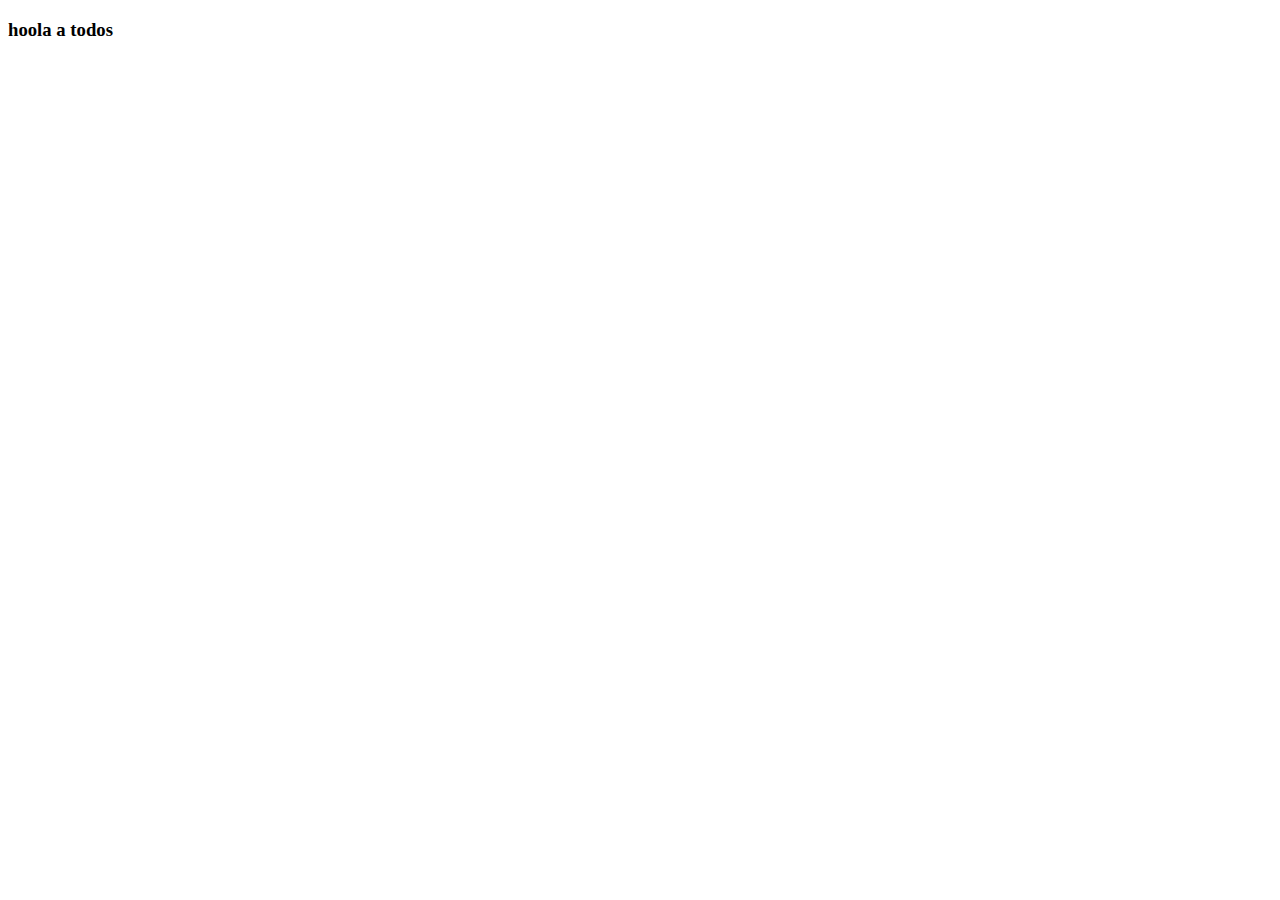
==== index.html @ 7c8aa302 "comienzo" ====
<!DOCTYPE html>
<html lang="en">
<head>
    <meta charset="UTF-8">
    <meta http-equiv="X-UA-Compatible" content="IE=edge">
    <meta name="viewport" content="width=device-width, initial-scale=1.0">
    <title>Practicando Sass</title>
</head>
<body>
    <header>
        <h3>hoola a todos</h3>
    </header>
</body>
</html>
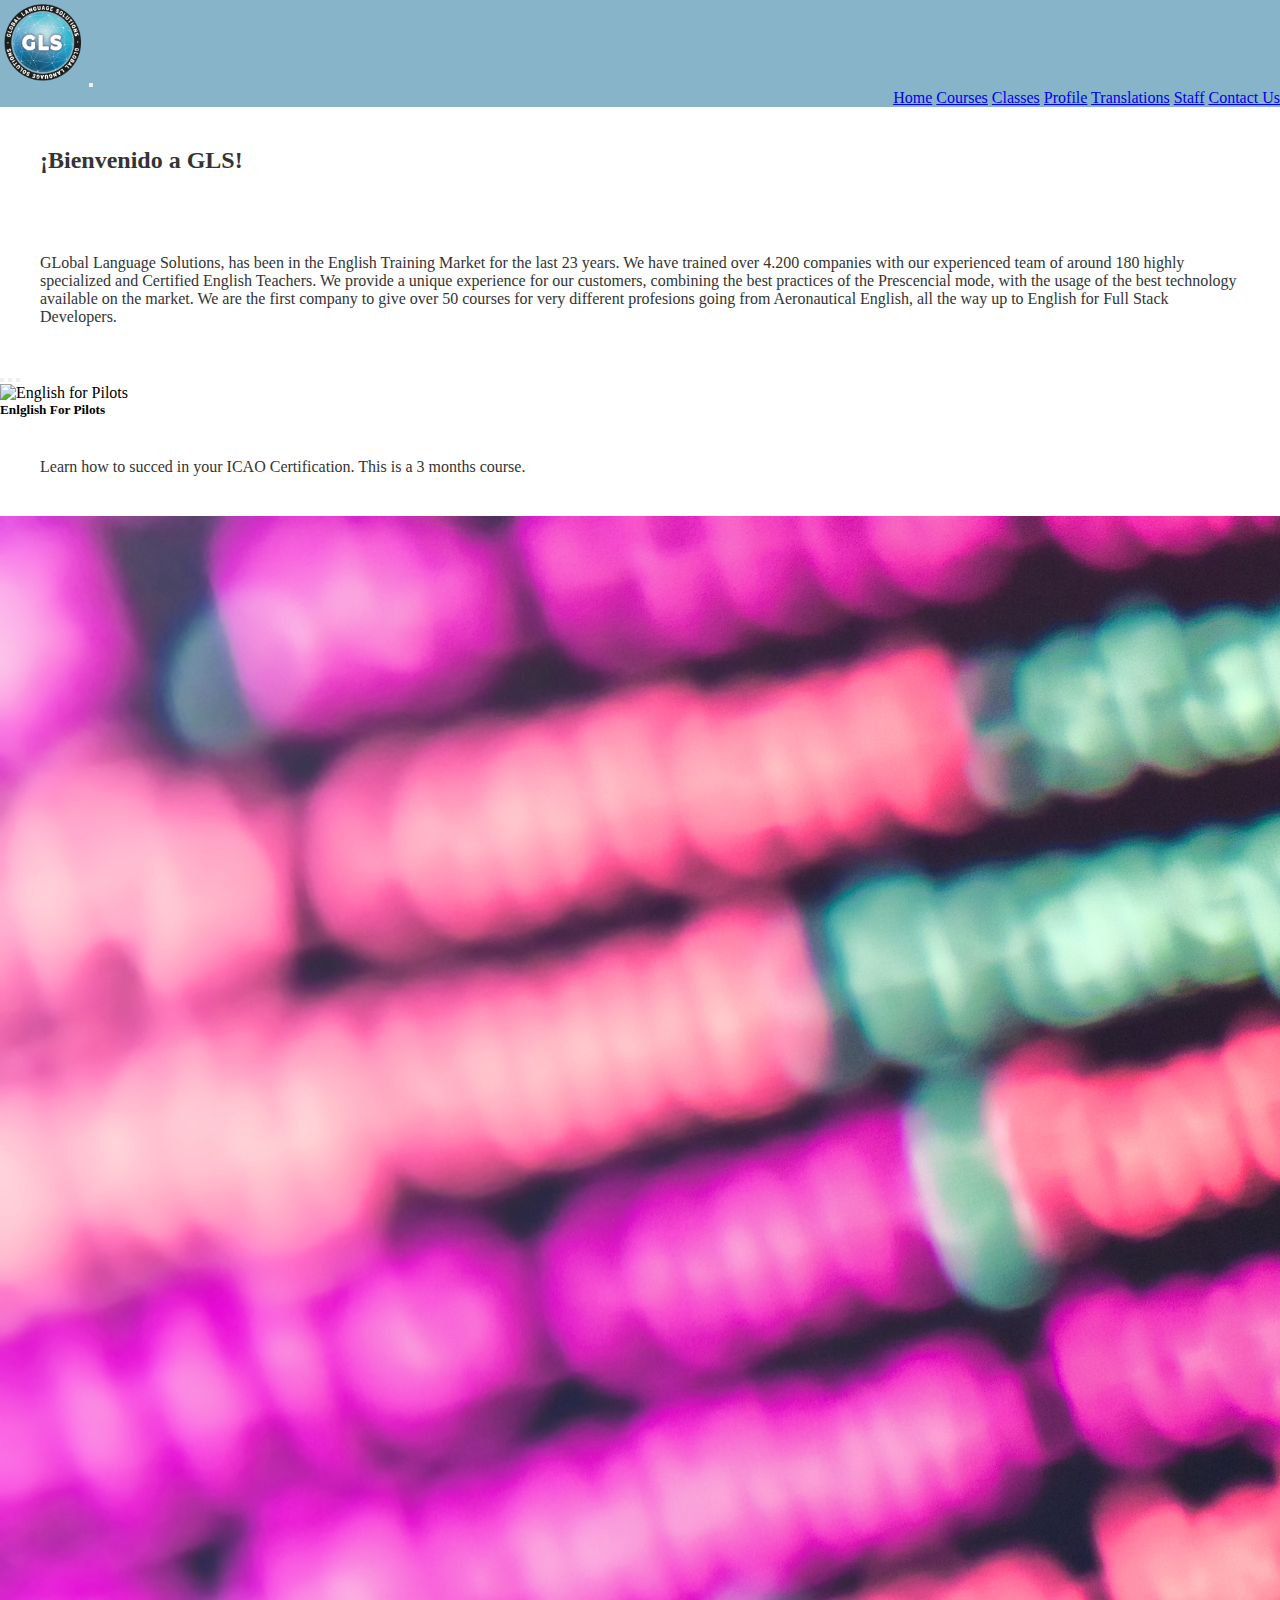
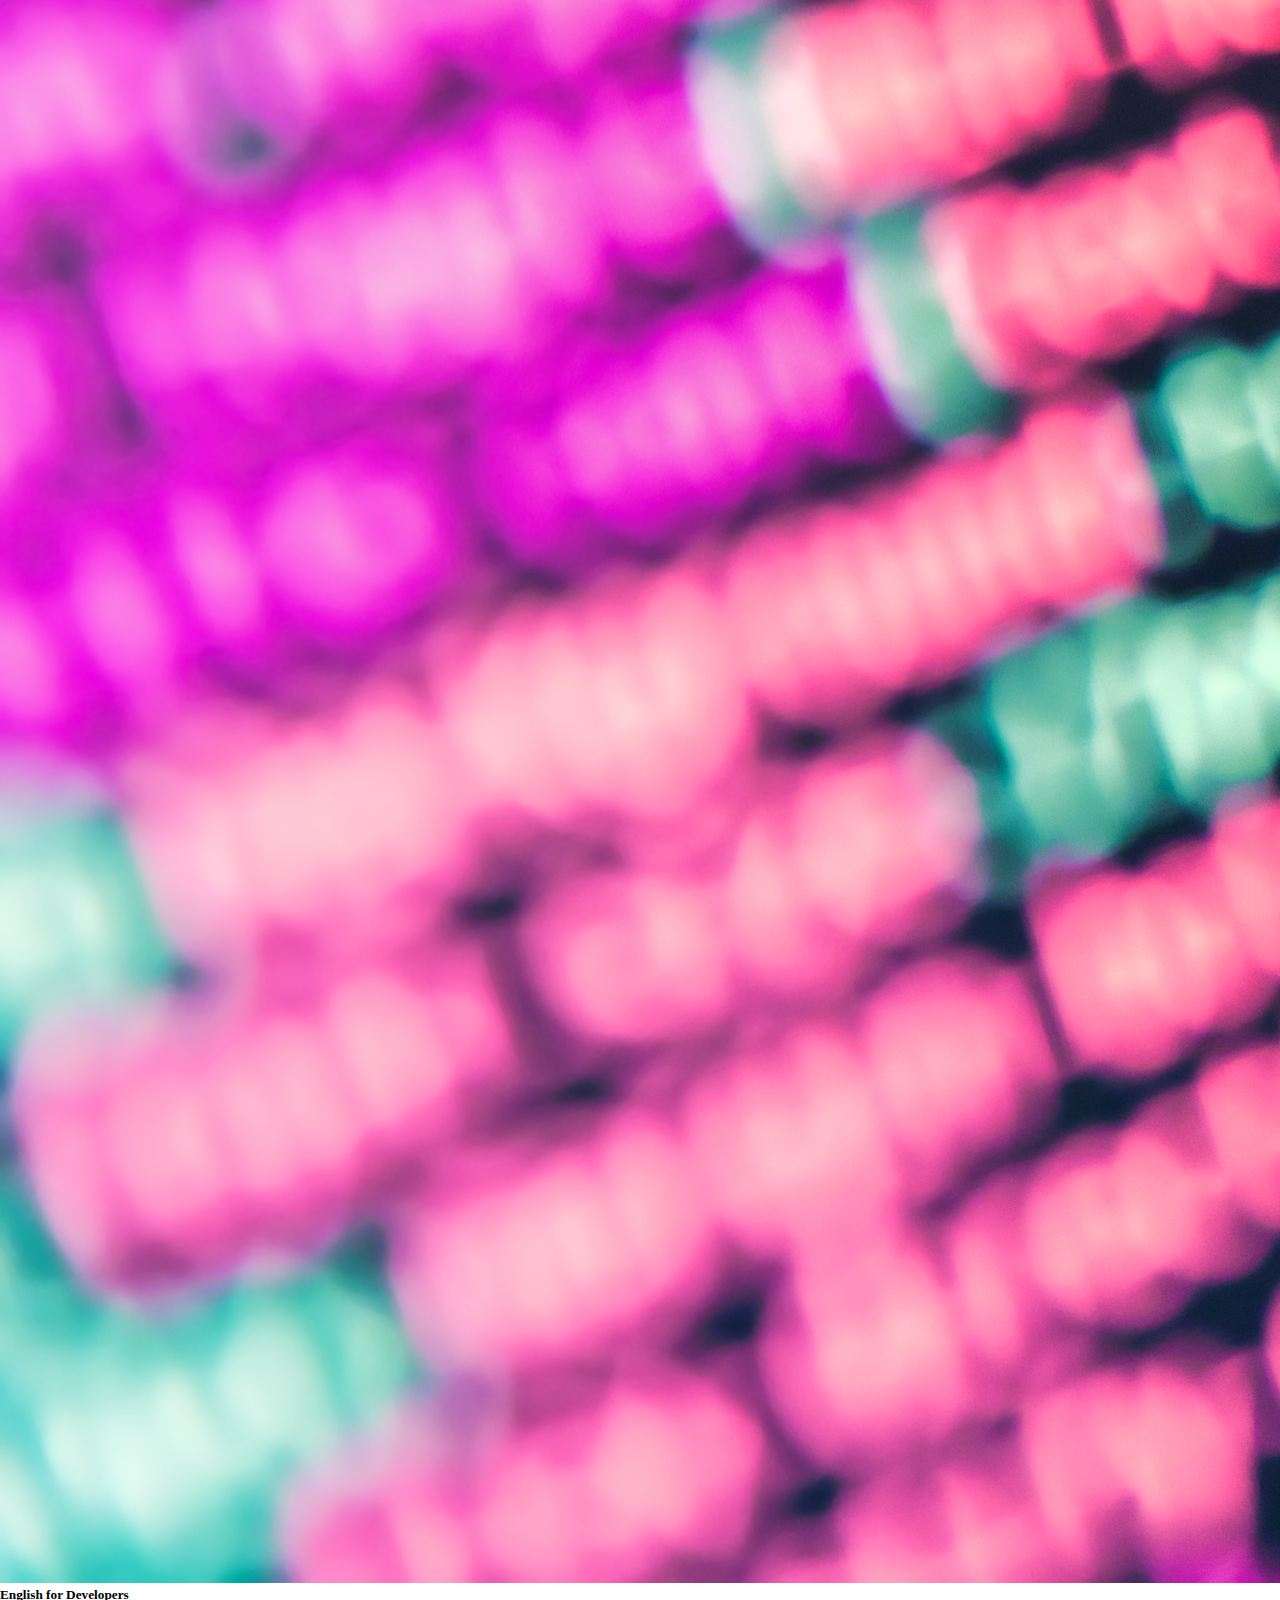
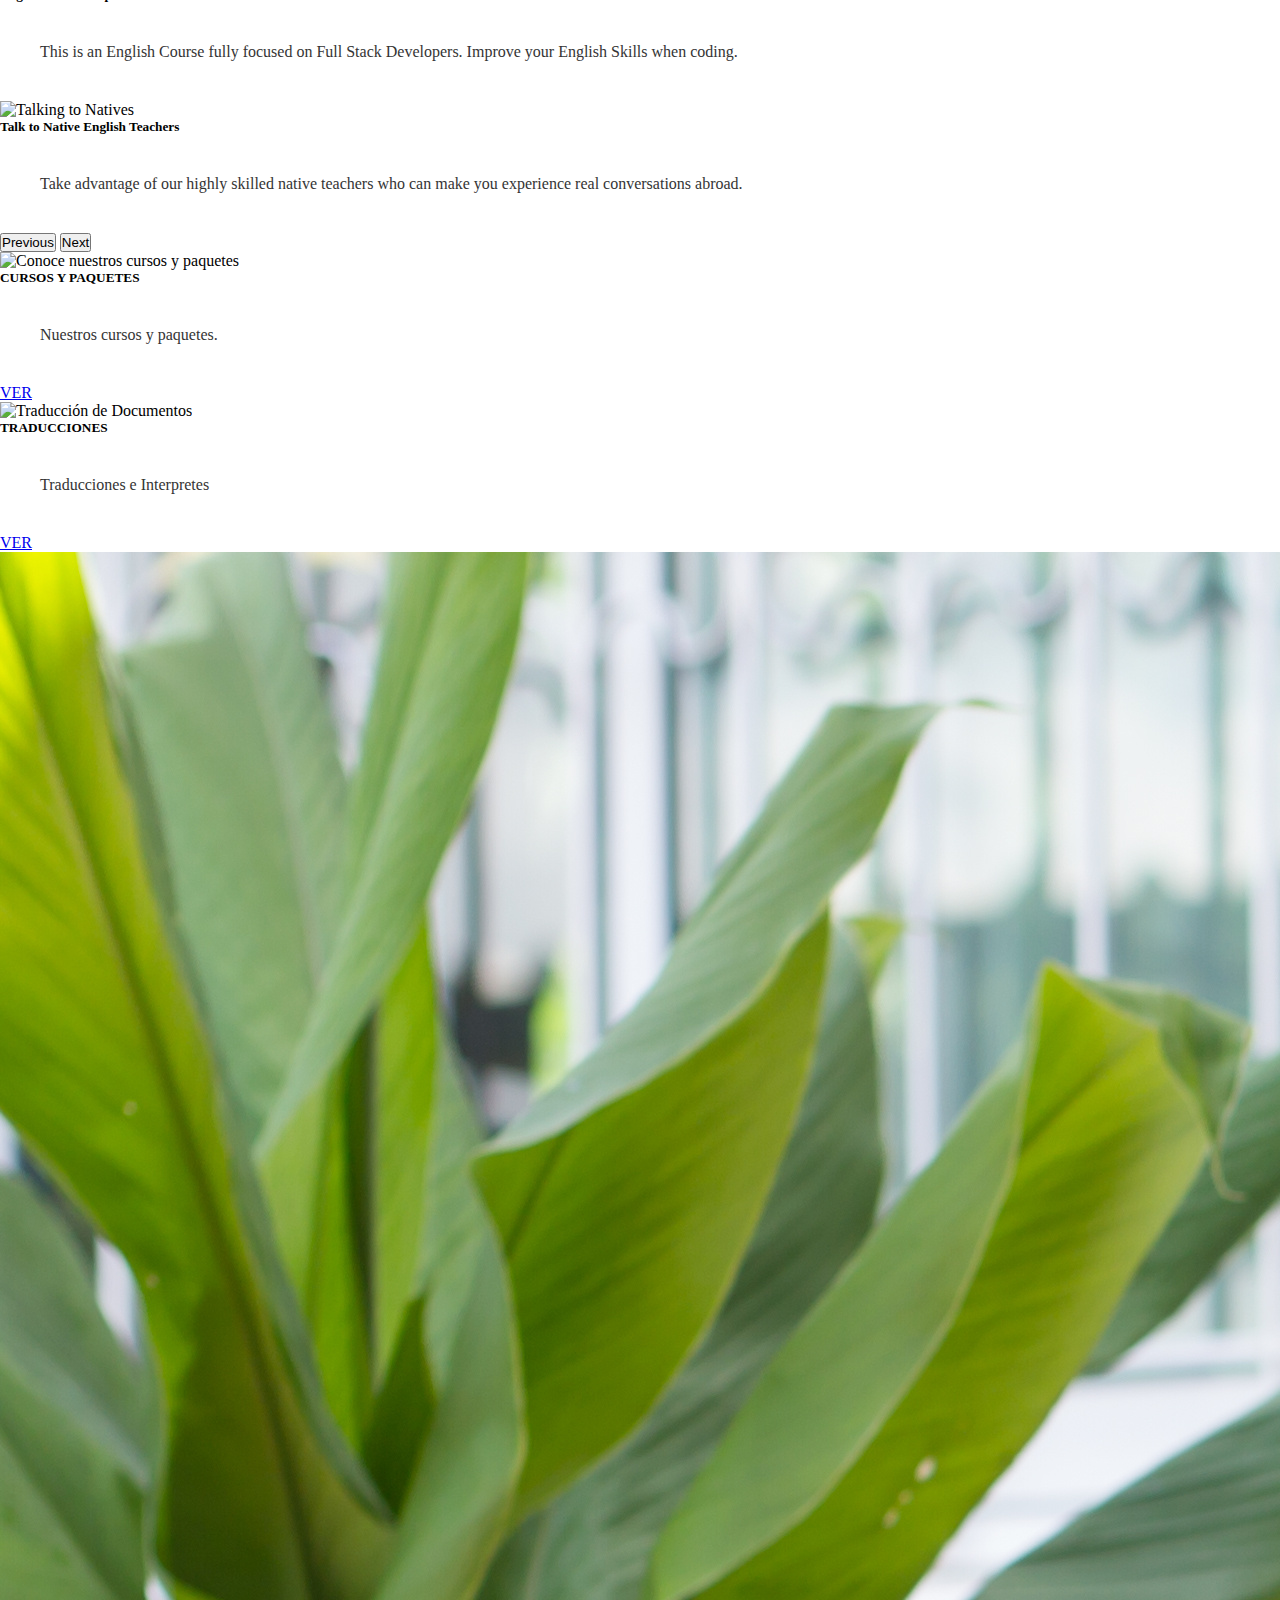
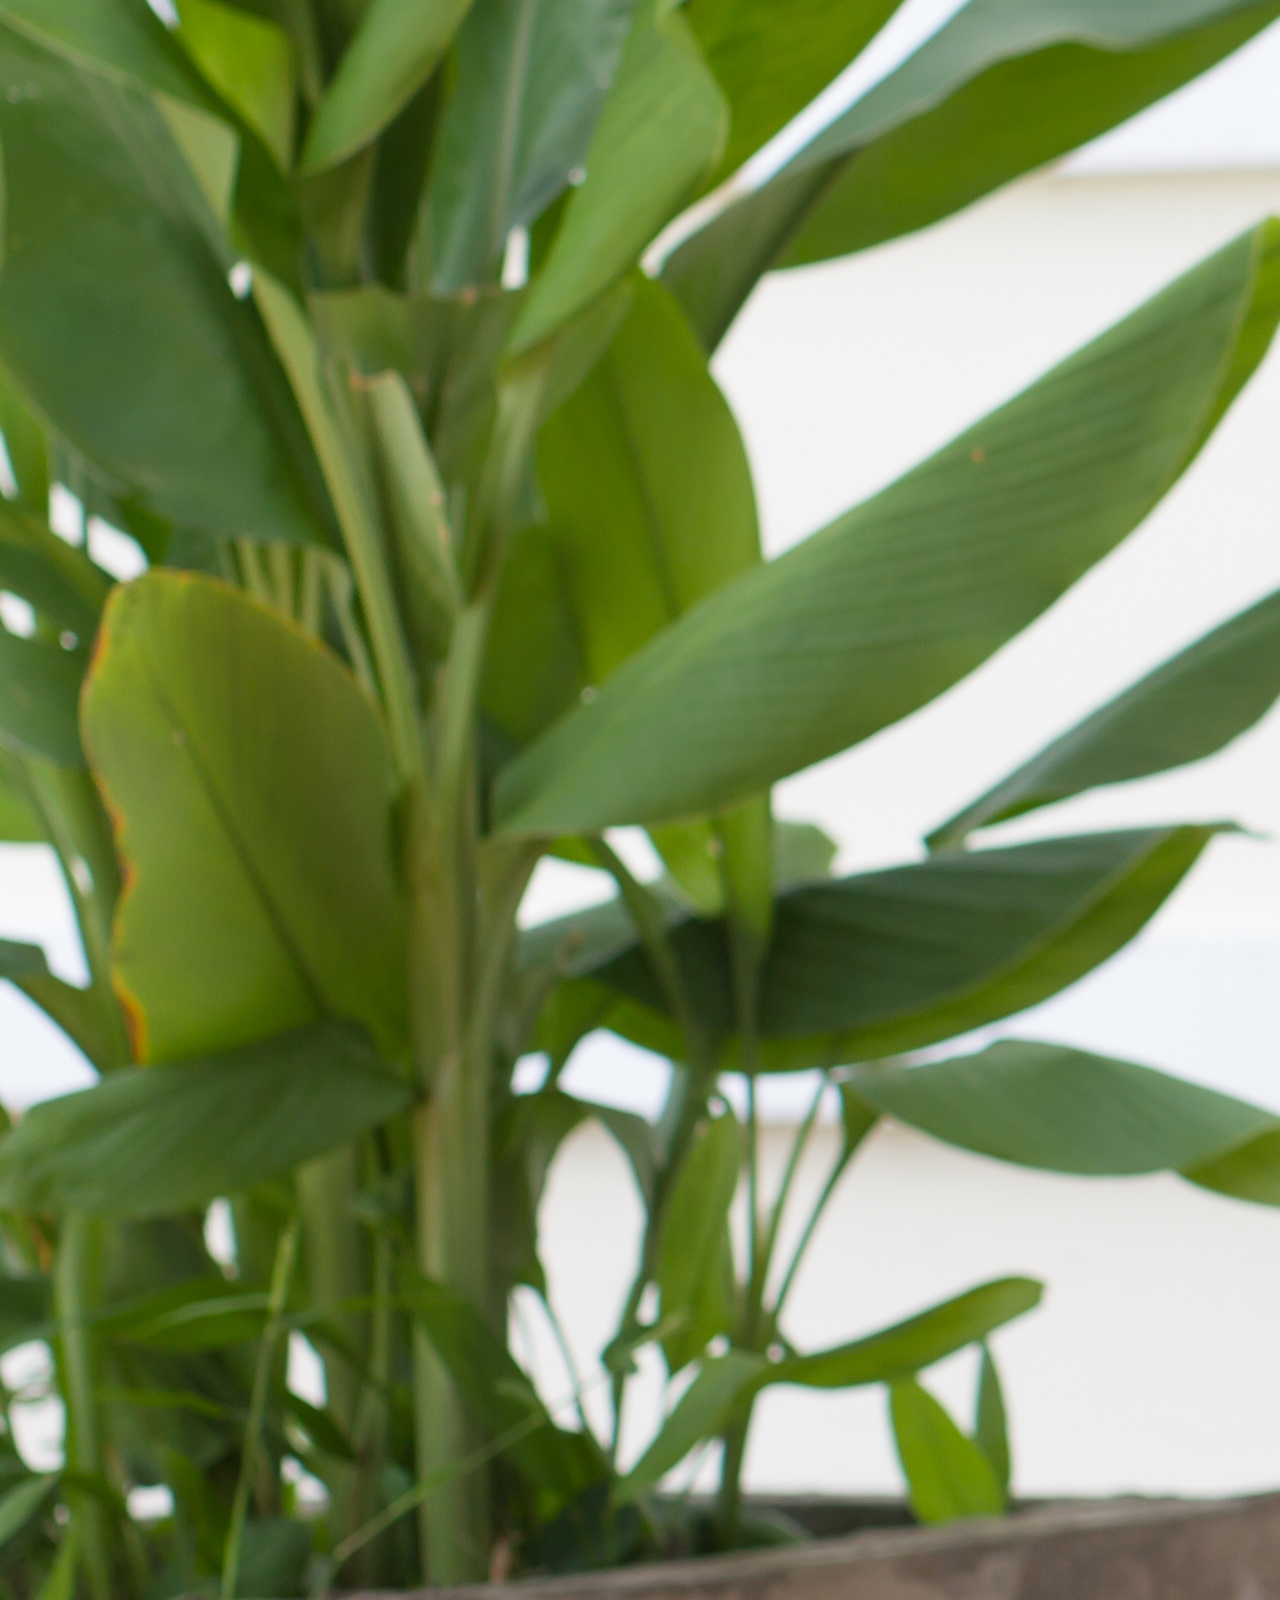
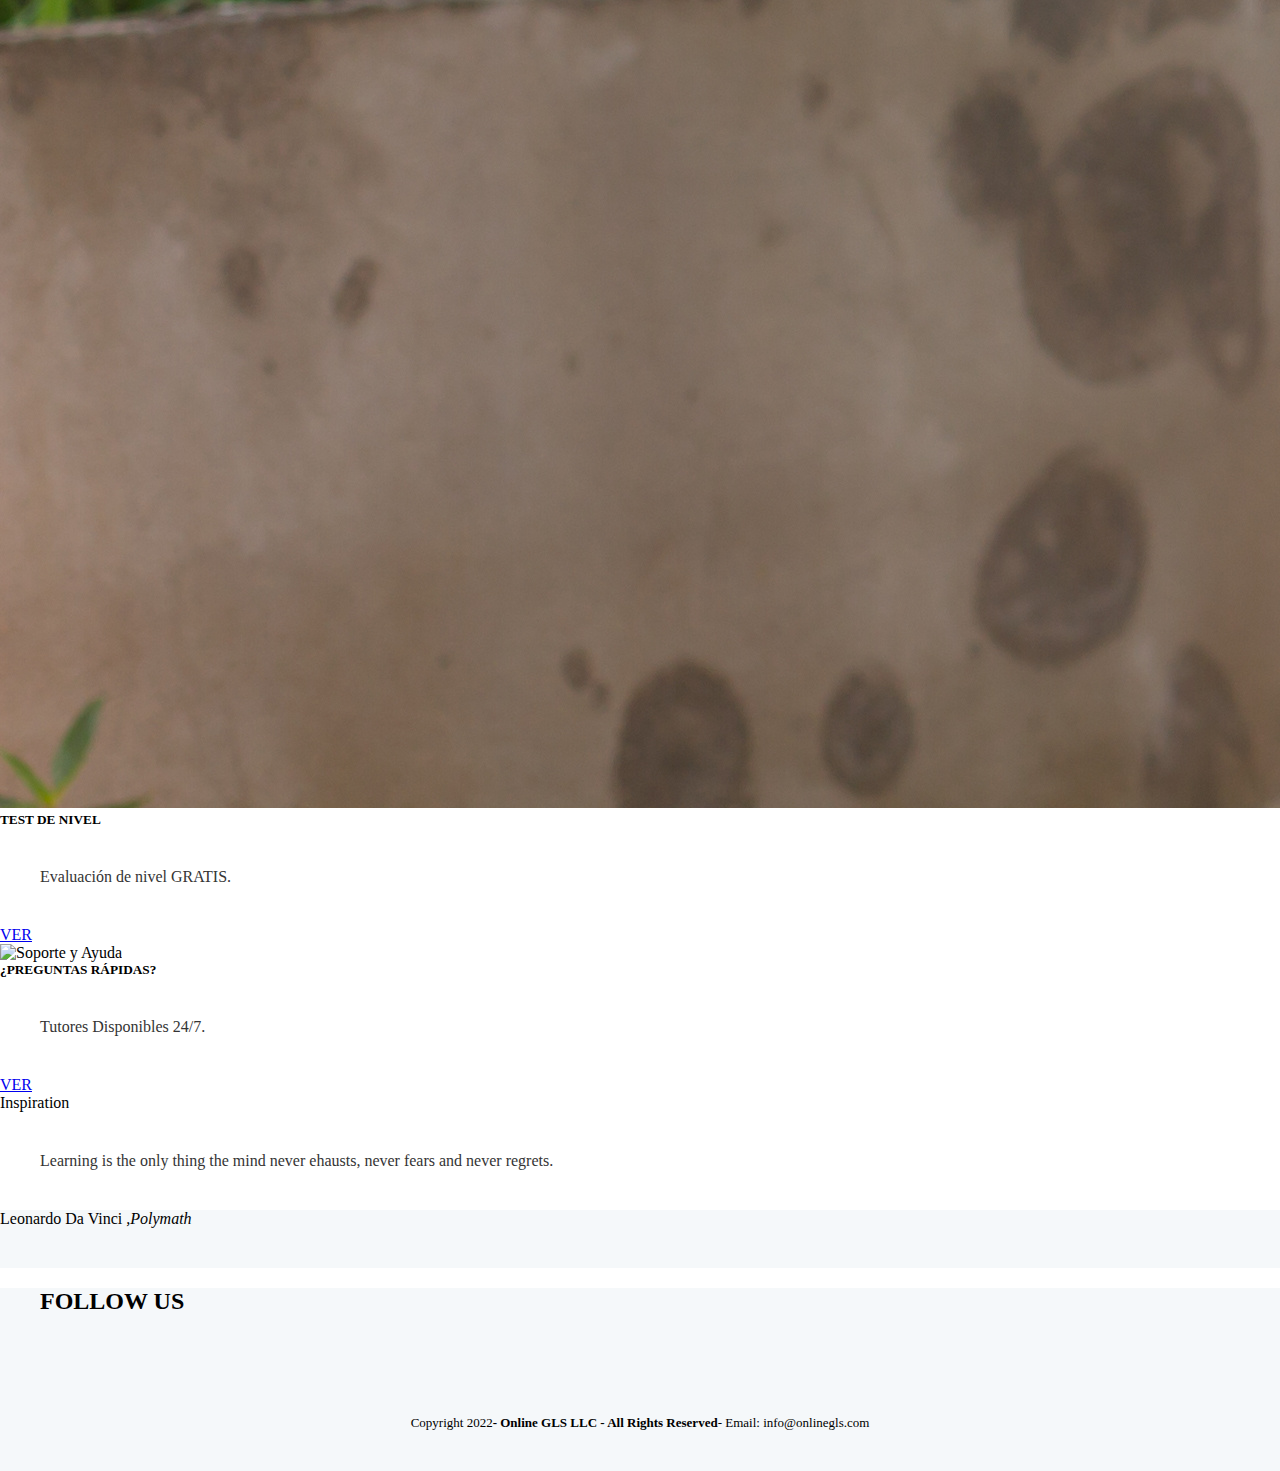
==== commit db554d0b: "agrego recursos de la pagina" ====
--- a/index.html
+++ b/index.html
@@ -4,11 +4,150 @@
     <meta charset="UTF-8">
     <meta http-equiv="X-UA-Compatible" content="IE=edge">
     <meta name="viewport" content="width=device-width, initial-scale=1.0">
-    <title>Practicando Sass</title>
-</head>
+    <script src="https://kit.fontawesome.com/21a38b6dd4.js" crossorigin="anonymous"></script>
+    <link href="https://cdn.jsdelivr.net/npm/bootstrap@5.1.3/dist/css/bootstrap.min.css" rel="stylesheet" integrity="sha384-1BmE4kWBq78iYhFldvKuhfTAU6auU8tT94WrHftjDbrCEXSU1oBoqyl2QvZ6jIW3" crossorigin="anonymous">
+    <link rel="stylesheet" href="./style/style.css">
+    <title>Home</title>
 <body>
     <header>
-        <h3>hoola a todos</h3>
+        <div class="container-fluid">
+            <nav class="navbar navbar-expand-lg navbar-light lightblue">
+                <div class="container-fluid">
+                    <a class="navbar-brand" href="./index.html"></a>
+                        <img src="./images/Logo_gls_512.png" alt="Logo GLS" class="logo">
+                        <button class="navbar-toggler" type="button" data-bs-toggle="collapse" data-bs-target="#navbarNavAltMarkup" aria-controls="navbarNavAltMarkup" aria-expanded="false" aria-label="Toggle navigation">
+                            <span class="navbar-toggler-icon"></span>
+                        </button>
+                <div class="collapse navbar-collapse barraFlex" id="navbarNavAltMarkup">
+                <div class="navbar-nav">
+                    <a class="nav-link active" href="./index.html">Home</a>
+                    <a class="nav-link active" href="./sections/courses.html">Courses</a>
+                    <a class="nav-link active" href="./sections/classes.html">Classes</a>
+                    <a class="nav-link active" href="./sections/profile.html">Profile</a>
+                    <a class="nav-link active" href="./sections/traducciones.html">Translations</a>
+                    <a class="nav-link active" href="./sections/staff.html">Staff</a>
+                    <a class="nav-link active" href="./sections/contact.html">Contact Us</a>
+                </div>
+                </div>
+                </div>
+            </nav>
+        </div>
     </header>
+    <main>
+            <!--Encbezado del grid del home-->
+            <section> 
+                <h2 class="display-3 text-center fw-bold mt-2">¡Bienvenido a GLS!</h2>
+                <div class="row">
+                    <div>
+                        <p>GLobal Language Solutions, has been in the English Training Market for the last 23 years. We have trained over 4.200 companies with our experienced team of around 180 highly specialized and Certified English Teachers. We provide a unique experience for our customers, combining the best practices of the Prescencial mode, with the usage of the best technology available on the market. We are the first company to give over 50 courses for very different profesions going from Aeronautical English, all the way up to English for Full Stack Developers.</p>
+                    </div>
+                </div>
+                <div>
+                    <div id="carouselExampleCaptions" class="carousel slide" data-bs-ride="carousel">
+                        <div class="carousel-indicators">
+                        <button type="button" data-bs-target="#carouselExampleCaptions" data-bs-slide-to="0" class="active" aria-current="true" aria-label="Slide 1"></button>
+                        <button type="button" data-bs-target="#carouselExampleCaptions" data-bs-slide-to="1" aria-label="Slide 2"></button>
+                        <button type="button" data-bs-target="#carouselExampleCaptions" data-bs-slide-to="2" aria-label="Slide 3"></button>
+                    </div>
+                        <div class="carousel-inner">
+                        <div class="carousel-item active">
+                            <img src="./images/cabinPilots.jpeg" class="d-block w-100" alt="English for Pilots">
+                            <div class="carousel-caption d-none d-md-block">
+                            <h5 class="fs-1 fw-bold text-uppercase">Enlglish For Pilots</h5>
+                            <p class="fs-4 fw-bold text-white">Learn how to succed in your ICAO Certification. This is a 3 months course.</p>
+                            </div>
+                        </div>
+                        <div class="carousel-item">
+                            <img src="./images/Codeando.jpeg" class="d-block w-100" alt="English For Developers">
+                            <div class="carousel-caption d-none d-md-block">
+                            <h5 class="fs-1 fw-bold text-uppercase">English for Developers</h5>
+                            <p class="fs-4 fw-bold text-white">This is an English Course fully focused on Full Stack Developers. Improve your English Skills when coding.</p>
+                            </div>
+                        </div>
+                        <div class="carousel-item">
+                            <img src="./images/profe negro alumnas blancas prescencial.jpeg" class="d-block w-100" alt="Talking to Natives">
+                            <div class="carousel-caption d-none d-md-block">
+                            <h5 class="fs-1 fw-bold text-uppercase">Talk to Native English Teachers</h5>
+                            <p class="fs-4 fw-bold text-white">Take advantage of our highly skilled native teachers who can make you experience real conversations abroad.</p>
+                            </div>
+                        </div>
+                        </div>
+                        <button class="carousel-control-prev" type="button" data-bs-target="#carouselExampleCaptions" data-bs-slide="prev">
+                        <span class="carousel-control-prev-icon" aria-hidden="true"></span>
+                        <span class="visually-hidden">Previous</span>
+                        </button>
+                        <button class="carousel-control-next" type="button" data-bs-target="#carouselExampleCaptions" data-bs-slide="next">
+                        <span class="carousel-control-next-icon" aria-hidden="true"></span>
+                        <span class="visually-hidden">Next</span>
+                        </button>
+                    </div>
+                </div>    
+            </section> 
+            <section class="container-fluid">
+                <div class="row justify-content-evenly p-5">
+                    <div class="card m-3" style="width: 18rem;">
+                        <img src="./images/alumna estudiando online 2.jpeg" class="card-img-top" alt="Conoce nuestros cursos y paquetes">
+                        <div class="card-body">
+                            <h5 class="card-title">CURSOS Y PAQUETES</h5>
+                            <p class="card-text">Nuestros cursos y paquetes.</p>
+                            <a href="./sections/courses.html" class="btn btn-primary">VER</a>
+                        </div>
+                    </div>
+                    <div class="card m-3" style="width: 18rem;">
+                        <img src="./images/word power.jpeg" class="card-img-top" alt="Traducción de Documentos">
+                        <div class="card-body">
+                            <h5 class="card-title">TRADUCCIONES</h5>
+                            <p class="card-text">Traducciones e Interpretes</p>
+                            <a href="./sections/traducciones.html" class="btn btn-primary">VER</a>
+                        </div>
+                    </div>
+                    <div class="card m-3" style="width: 18rem;">
+                        <img src="./images/alumno estudiando online.jpeg" class="card-img-top" alt="Test de nivelación">
+                        <div class="card-body">
+                            <h5 class="card-title">TEST DE NIVEL</h5>
+                            <p class="card-text">Evaluación de nivel GRATIS.</p>
+                            <a href="./sections/classes.html" class="btn btn-primary">VER</a>
+                        </div>
+                    </div>
+                    <div class="card m-3" style="width: 18rem;">
+                        <img src="./images/Call Center.jpeg" class="card-img-top" alt="Soporte y Ayuda">
+                        <div class="card-body">
+                            <h5 class="card-title">¿PREGUNTAS RÁPIDAS?</h5>
+                            <p class="card-text">Tutores Disponibles 24/7.</p>
+                            <a href="./sections/contact.html" class="btn btn-primary">VER</a>
+                        </div>
+                    </div>
+                </div>
+            </section>
+            <section>
+                <div class="card">
+                    <div class="card-header">
+                        Inspiration
+                    </div>
+                    <div class="card-body">
+                        <blockquote class="blockquote mb-0">
+                        <p>Learning is the only thing the mind never ehausts, never fears and never regrets.</p>
+                        <footer class="blockquote-footer">Leonardo Da Vinci<cite title="Source Title"> ,Polymath</cite></footer>
+                        </blockquote>
+                    </div>
+                </div>
+            </section>
+    </main>
+</head>
+    <!-- inicio de footer --> 
+    <footer id="pepe">
+            <div class="box">
+            <h2 class="grupo1">FOLLOW US</h2>
+                <div class="redSocial">
+                    <a href="https://www.facebook.com/ONLINEGLS" class="fa fa-facebook"></a>
+                    <a href="https://www.instagram.com/onlinegls/" class="fa fa-instagram"></a>
+                    <a href="https://www.linkedin.com/company/82446912/admin/" class="fa fa-linkedin"></a>
+                </div>
+            </div>
+        <div class="grupo 2">
+            <small>Copyright 2022 <b> - Online GLS LLC - All Rights Reserved</b> - Email: info@onlinegls.com</small>
+        </div>
+    </footer>
+    <script src="https://cdn.jsdelivr.net/npm/bootstrap@5.1.3/dist/js/bootstrap.bundle.min.js" integrity="sha384-ka7Sk0Gln4gmtz2MlQnikT1wXgYsOg+OMhuP+IlRH9sENBO0LRn5q+8nbTov4+1p" crossorigin="anonymous"></script>
 </body>
 </html>--- a/style/style.css
+++ b/style/style.css
@@ -0,0 +1,177 @@
+*{
+    margin: 0;
+    padding: 0;
+    box-sizing: border-box;
+}
+.body{
+    font-family: sans-serif;
+    margin: 0;
+    width: 100%;
+}
+.headerContainer{
+    display: flex;
+    justify-content: space-between;
+    height: 100px;
+    background-color: rgb(222, 222, 245);
+    align-items: center;
+    padding: 10px;
+}
+.logoConTexto{
+    display: flex;
+    align-items: center;
+    padding: 10px;
+    margin-right: 10px;
+}
+.img{
+    max-width: 100%;
+    width: 300px;
+    height: 250px;
+}
+.logoGls{
+    height: 90px;
+}
+.logo {
+    width: 85px;
+}
+.menu{
+    display: flex;
+    list-style: none;
+    padding: 10px;
+}
+.itemsMenu{
+    text-decoration: none;
+    color: black;
+    font-weight: 600;
+    padding-right: 10px;
+}
+nav itemsMenu:hover{
+    color: rgb(29, 17, 87);
+}
+.primerFoto{
+    width: 100%;
+}
+.contenedorGridHome{
+    padding-bottom: 3em;
+    padding-top: 1em;
+    display: grid;
+    grid-template-columns: repeat(4, 1fr);
+    grid-template-rows: repeat(5, 1fr);
+    width:300px;
+    height:250px;
+    grid-template-areas:
+    "c1 c1 c2 c2"
+    "c1 c1 c2 c2"
+    "c1 c1 c3 c4"
+    "c1 c1 c3 c4"
+    "c5 c5 c5 c5";
+}
+.c1{
+    grid-area: c1;
+    width:300px;
+    height:250px;
+}
+.c2{
+    grid-area: c2;
+    width:300px;
+    height:250px;
+}
+.c3{
+    grid-area: c3;
+    width:300px;
+    height:250px;
+}
+.c4{
+    grid-area: c4;
+    width:300px;
+    height:250px;
+}
+.c5{
+    grid-area: c5;
+    width:300px;
+    height:250px;
+}
+.grupo1{
+    color: rgb(0, 0, 0);
+    padding: 0%;
+    margin-left: 20px;
+    align-items: center;
+}
+.grupo2{
+    color: rgb(2, 2, 2);
+    padding: 0%;
+    align-items: center;
+}
+h1{
+    color: rgb(255, 255, 255);
+    padding: 40px;
+    margin: 80px 40px 80px 40px;
+    text-align: center;
+    position: relative;
+    top: 40px; 
+    left: 40px;
+}
+h4{
+    color: rgb(52, 52, 52);
+    padding: 40px;
+    position: relative;
+    top: 40px; 
+    left: 40px;
+}
+p{
+    color: rgb(52, 52, 52);
+    padding: 40px;
+    border-radius: 10px solid blue;
+}
+h2{
+    color: rgb(52, 52, 52);
+    padding: 40px;
+    border-radius: 10px solid blue;
+}
+h3{
+    color: rgb(52, 52, 52);
+    padding: 40px;
+    border-radius: 10px solid blue;
+}
+footer{
+    padding: 0% 0% 40px 0%;
+    background-color: rgb(245, 248, 250);
+}
+small{
+    font-size: small;
+    padding: auto;
+    color: rgb(0, 0, 0);
+    display: flex;
+    justify-content: center;
+}
+.lightblue{
+    background-color: #88b4c9;
+}
+.barraFlex{
+    display: flex;
+    justify-content: flex-end;
+}
+.redSocial{
+    margin: 20px;
+    padding: 20px;
+    display: flex;
+    flex-direction: row;
+    align-content:center;
+    align-items: flex-start;
+    justify-content: flex-start;
+    font-size: xx-large;
+}
+.redSocial a{
+    padding: 10px;
+}
+.box{
+    margin: 20px;
+    gap: 10px;
+    justify-content: center; 
+}
+.staffContainer{
+    display: flex;
+    justify-items: center;
+    justify-content: center;
+    align-items: center;
+    width: 100%;
+}